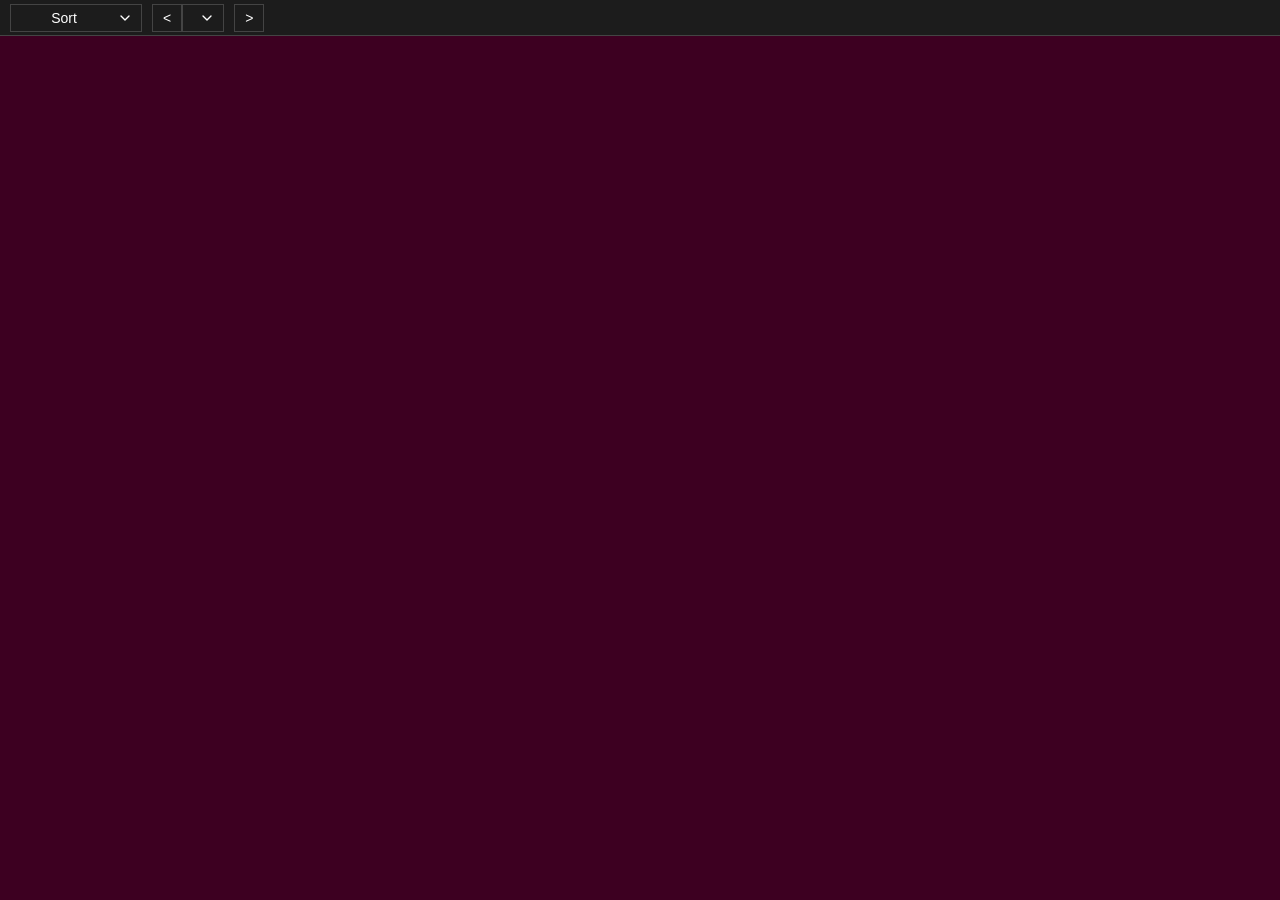
==== index.html @ acc0a3e0 "Complete modular reconstruction of Shortcuts application Implemented a clean, modular architecture u" ====
<!DOCTYPE html>
<html lang="en">
<head>
    <meta charset="UTF-8">
    <meta name="viewport" content="width=device-width, initial-scale=1.0">
    <title>Shortcuts - Modular</title>
    <link rel="stylesheet" href="css/main.css">
</head>
<body>
    <div id="app" class="main-container">
        <header class="top-bar">
            <div class="top-bar-left" id="top-bar-left">
                <!-- Navigation and main actions will go here -->
            </div>
            <div class="top-bar-right" id="top-bar-right">
                <!-- Secondary actions will go here -->
            </div>
        </header>
        <main class="main-content">
            <div id="content-area">
                <div id="thumbnail-container">
                    <!-- Projects and thumbnails will be rendered here -->
                </div>
                <aside id="categories-panel">
                    <div id="panel-resizer"></div>
                    <div id="panel-content"></div>
                </aside>
            </div>
        </main>
    </div>
    <!-- Modals will be added here in later stages -->

    <!-- Core Infrastructure -->
    <script src="js/config.js"></script>
    <script src="js/events.js"></script>
    <script src="js/utils.js"></script>
    <script src="js/fs-adapter.js"></script>
    <script src="js/state.js"></script>
    <script src="js/theme.js"></script>
    <script src="js/persistence.js"></script>
    <script src="js/discovery.js"></script>
    <script src="js/shortcuts.js"></script>
    <script src="js/categories.js"></script>
    <script src="js/sorting.js"></script>
    <script src="js/thumbnail-engine.js"></script>
    <script src="js/components/navigation.js"></script>
    <script src="js/components/size-manager.js"></script>
    <script src="js/components/row-action-bar.js"></script>
    <script src="js/components/video-player.js"></script>
    <script src="js/components/categories-panel.js"></script>
    <script src="js/components/category-menu.js"></script>
    <script src="js/components/video-editor.js"></script>
    <script src="js/components/script-generator.js"></script>

    <!-- Application Entry Point -->
    <script src="js/app.js"></script>
</body>
</html>
---- css/main.css ----
:root {
    --bg-color: #3d0021;
    --top-bar-color: #1c1c1c;
    --toolbar-color: #1c1c1c;
    --root-sc-color: #ffe11f;
    --subfolder-sc-color: #00ff1e;
    --both-sc-color: #009dff;
    --delete-sc-color: #ff0101;
    --header-text-color: #01ff01;
    --row-number-color: #fcfc01;
    --date-text-color: #01ffff;
    --playlist-sc-color: #ff00ff;
    --selected-cat-color: #ff0000;
    --edit-cuts-color: #ff8c00;
    --played-video-color: #4b0082;
    --root-sc-bg-color: #ffe11f;
    --subfolder-sc-bg-color: #00ff1e;
    --both-sc-bg-color: #009dff;
    --delete-sc-bg-color: #ff0101;
    --playlist-sc-bg-color: #ff00ff;
    --shortcut-bg-color: #008000;
    --selection-tint-color: #ffffff;
    --selection-opacity: 0.4;
    --shortcut-opacity: 0.4;
}

html, body {
    height: 100%;
    margin: 0;
    padding: 0;
    background-color: var(--bg-color);
    color: #ffffff;
    font-family: -apple-system, BlinkMacSystemFont, "Segoe UI", Roboto, Helvetica, Arial, sans-serif;
    max-width: 100vw;
    overflow-x: hidden;
}

.main-container {
    display: flex;
    flex-direction: column;
    height: 100%;
}

.main-content {
    flex-grow: 1;
    display: flex;
    flex-direction: column;
    overflow: hidden;
}

.top-bar {
    padding: 10px;
    border-bottom: 1px solid #444444;
    display: flex;
    align-items: center;
    justify-content: space-between;
    height: 36px;
    box-sizing: border-box;
    background-color: var(--top-bar-color);
}

.top-bar-left, .top-bar-right {
    display: flex;
    align-items: center;
}

.bar-button {
    min-height: 28px;
    padding: 2px 10px;
    border: 1px solid #444444;
    background-color: var(--toolbar-color);
    color: #ffffff;
    border-radius: 0;
    font-size: 14px;
    cursor: pointer;
}

.top-bar .bar-button {
    background-color: var(--top-bar-color);
}

.bar-button:hover {
    background-color: #166fe5;
}

.bar-button.active {
    background-color: #43a047;
}

select {
    height: 28px;
    padding: 0 32px 0 8px;
    border: 1px solid #444444;
    background-color: var(--toolbar-color);
    color: #ffffff;
    border-radius: 0;
    font-size: 14px;
    box-sizing: border-box;
    margin-right: 10px;
    text-align: center;
    appearance: none;
    background-image: url("data:image/svg+xml;charset=UTF-8,%3csvg xmlns='http://www.w3.org/2000/svg' viewBox='0 0 24 24' fill='none' stroke='white' stroke-width='2' stroke-linecap='round' stroke-linejoin='round'%3e%3cpolyline points='6,9 12,15 18,9'%3e%3c/polyline%3e%3c/svg%3e");
    background-repeat: no-repeat;
    background-position: right 8px center;
    background-size: 16px;
}

.top-bar select {
    background-color: var(--top-bar-color);
}

.dropdown-content {
    display: none;
    position: absolute;
    background-color: var(--top-bar-color);
    min-width: 250px;
    box-shadow: 0px 8px 16px 0px rgba(0,0,0,0.2);
    z-index: 3000;
    top: 100%;
    left: 0;
    border: 1px solid #444;
}

.dropdown-content button {
    color: white;
    padding: 10px 16px;
    text-decoration: none;
    display: block;
    width: 100%;
    text-align: left;
    border: none;
    background-color: transparent;
    cursor: pointer;
    font-size: 14px;
    white-space: nowrap;
}

.dropdown-content button:hover {
    background-color: #166fe5;
}

#content-area {
    display: flex;
    flex-grow: 1;
    overflow: hidden;
    position: relative;
}

#thumbnail-container {
    flex-grow: 1;
    padding: 0;
    position: relative;
    overflow-y: auto;
    overflow-x: hidden;
    min-width: 0;
}

.landscape-row {
    margin-bottom: 30px;
    display: flex;
    flex-direction: column;
    position: relative;
    width: 100%;
}

.row-action-bar {
    display: flex;
    justify-content: space-between;
    align-items: center;
    padding: 4px 20px;
    background-color: var(--toolbar-color);
    width: 100%;
    box-sizing: border-box;
    border-bottom: 1px solid #444444;
    border-top: 1px solid #444444;
}

.row-action-group-left, .row-action-group-right {
    display: flex;
    align-items: center;
    gap: 4px;
}

.delete-cross {
    font-size: 1.4em;
    color: var(--delete-sc-color);
    cursor: pointer;
    background-color: white;
    border-radius: 4px;
    padding: 0 6px;
    height: 28px;
    display: inline-flex;
    align-items: center;
    justify-content: center;
    margin-right: 10px;
    opacity: 0.3;
    transition: opacity 0.2s;
}

.delete-cross:hover {
    opacity: 1;
}

.delete-cross.active {
    opacity: 1;
    box-shadow: 0 0 10px var(--delete-sc-color);
}

.multiplier-input {
    width: 50px;
    height: 28px;
    background-color: var(--toolbar-color);
    color: white;
    border: 1px solid #444444;
    text-align: center;
}

.date-info {
    display: none;
}

.show-dates .date-info {
    display: inline;
}

.main-container.show-numbers .thumbnails-container,
.main-container.show-numbers .project-header,
.main-container.show-numbers .row-action-bar {
    padding-left: 50px;
    padding-right: 50px;
}

.main-container.show-numbers .date-info {
    padding-left: 50px;
}

.row-number {
    font-size: 1.5em;
    font-weight: bold;
    color: var(--row-number-color);
    position: absolute;
    left: 10px;
    top: 10px;
    width: 30px;
    text-align: right;
}

.project-header {
    color: var(--header-text-color);
    font-size: 1.2em;
    font-weight: bold;
    margin-top: 20px;
    margin-bottom: 0;
    padding: 4px 20px;
    display: flex;
    justify-content: flex-start;
    align-items: center;
    gap: 16px;
}

/* Thumbnail Overlays */
.thumbnail-wrapper.selected-root-sc::after { background-color: var(--root-sc-bg-color); }
.thumbnail-wrapper.selected-subfolder-sc::after { background-color: var(--subfolder-sc-bg-color); }
.thumbnail-wrapper.selected-both-sc::after { background-color: var(--both-sc-bg-color); }
.thumbnail-wrapper.selected-delete-sc::after { background-color: var(--delete-sc-bg-color); }
.thumbnail-wrapper.selected-playlist-sc::after { background-color: var(--playlist-sc-bg-color); }

.uniform-selection-bg .thumbnail-wrapper[class*="selected-"]::after {
    background-color: var(--selection-tint-color) !important;
}

.thumbnail-wrapper[class*="selected-"]::after {
    content: '';
    position: absolute;
    top: 0;
    left: 0;
    right: 0;
    bottom: 0;
    opacity: var(--selection-opacity);
    pointer-events: none;
    z-index: 5;
    border-radius: 6px;
}

.thumbnail {
    object-fit: cover;
    border-radius: 6px;
    box-shadow: 0 1px 2px rgba(0,0,0,0.1);
    cursor: pointer;
    position: relative;
    display: block;
    transform-origin: center center;
}

.thumbnail.rotate-90, .thumbnail.rotate-180, .thumbnail.rotate-270 {
    position: absolute;
    top: 50%;
    left: 50%;
}

.rotate-90 { transform: translate(-50%, -50%) rotate(90deg); }
.rotate-180 { transform: translate(-50%, -50%) rotate(180deg); }
.rotate-270 { transform: translate(-50%, -50%) rotate(270deg); }

.rotate-90.flipped { transform: translate(-50%, -50%) rotate(90deg) scaleX(-1); }
.rotate-180.flipped { transform: translate(-50%, -50%) rotate(180deg) scaleX(-1); }
.rotate-270.flipped { transform: translate(-50%, -50%) rotate(270deg) scaleX(-1); }

.flipped { transform: scaleX(-1); }

.thumbnail.selected-root-sc { outline: 3px dashed var(--root-sc-color); outline-offset: -3px; }
.thumbnail.selected-subfolder-sc { outline: 3px dashed var(--subfolder-sc-color); outline-offset: -3px; }
.thumbnail.selected-both-sc { outline: 3px dashed var(--both-sc-color); outline-offset: -3px; }
.thumbnail.selected-delete-sc { outline: 3px dashed var(--delete-sc-color); outline-offset: -3px; }
.thumbnail.selected-playlist-sc { outline: 3px dashed var(--playlist-sc-color); outline-offset: -3px; }

#categories-panel {
    display: none;
    width: 250px;
    min-width: 150px;
    max-width: 600px;
    background-color: var(--toolbar-color);
    border-left: 1px solid #444;
    overflow: hidden;
    position: relative;
    flex-shrink: 0;
    padding: 10px;
    box-sizing: border-box;
}

#panel-resizer {
    width: 6px;
    cursor: col-resize;
    background-color: transparent;
    position: absolute;
    left: 0;
    top: 0;
    bottom: 0;
    z-index: 10;
}

#panel-resizer:hover {
    background-color: rgba(255, 255, 255, 0.1);
}

#panel-content {
    height: 100%;
    overflow-y: auto;
    overflow-x: hidden;
    display: flex;
    flex-direction: column;
    gap: 15px;
}
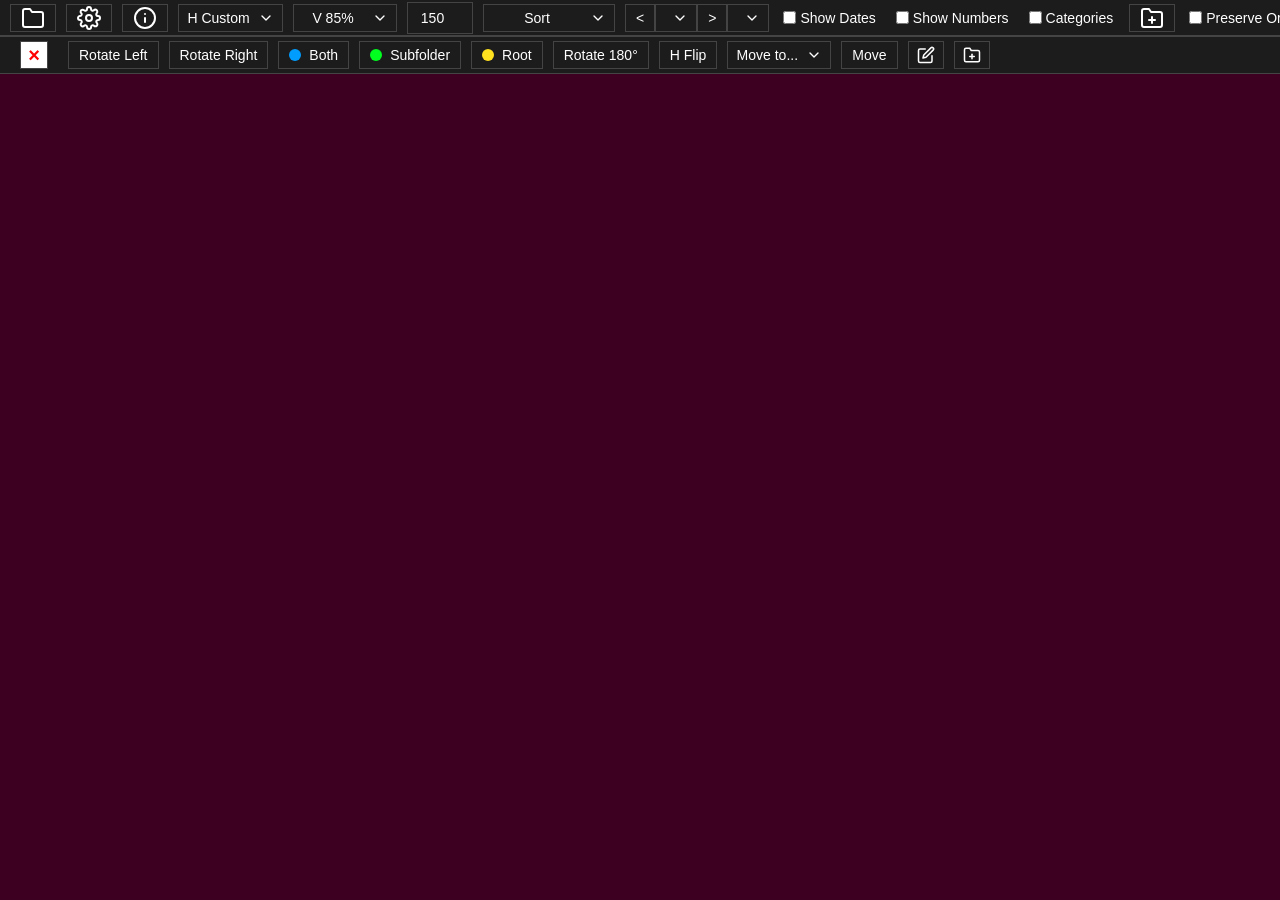
==== commit 5bf8a43a: "Recreation Stage 2: Core Modular Infrastructure and Toolbar Refinement - Established modular project" ====
--- a/index.html
+++ b/index.html
@@ -7,52 +7,104 @@
     <link rel="stylesheet" href="css/main.css">
 </head>
 <body>
-    <div id="app" class="main-container">
-        <header class="top-bar">
-            <div class="top-bar-left" id="top-bar-left">
-                <!-- Navigation and main actions will go here -->
-            </div>
-            <div class="top-bar-right" id="top-bar-right">
-                <!-- Secondary actions will go here -->
-            </div>
-        </header>
-        <main class="main-content">
-            <div id="content-area">
+    <div class="main-container">
+        <div class="main-content">
+            <!-- Top Toolbar -->
+            <header class="top-bar">
+                <div class="top-bar-left">
+                    <!-- Icon Buttons -->
+                    <button id="load-menu-btn" class="bar-button" title="Load">
+                        <svg width="24" height="24" viewBox="0 0 24 24" fill="none" stroke="currentColor" stroke-width="2" stroke-linecap="round" stroke-linejoin="round"><path d="M22 19a2 2 0 0 1-2 2H4a2 2 0 0 1-2-2V5a2 2 0 0 1 2-2h5l2 3h9a2 2 0 0 1 2 2z"></path></svg>
+                    </button>
+
+                    <button id="options-menu-btn" class="bar-button" title="Options">
+                        <svg width="24" height="24" viewBox="0 0 24 24" fill="none" stroke="currentColor" stroke-width="2" stroke-linecap="round" stroke-linejoin="round"><circle cx="12" cy="12" r="3"></circle><path d="M19.4 15a1.65 1.65 0 0 0 .33 1.82l.06.06a2 2 0 0 1 0 2.83 2 2 0 0 1-2.83 0l-.06-.06a1.65 1.65 0 0 0-1.82-.33 1.65 1.65 0 0 0-1 1.51V21a2 2 0 0 1-2 2 2 2 0 0 1-2-2v-.09A1.65 1.65 0 0 0 9 19.4a1.65 1.65 0 0 0-1.82.33l-.06.06a2 2 0 0 1-2.83 0 2 2 0 0 1 0-2.83l.06-.06a1.65 1.65 0 0 0 .33-1.82 1.65 1.65 0 0 0-1.51-1H3a2 2 0 0 1-2-2 2 2 0 0 1 2-2h.09A1.65 1.65 0 0 0 4.6 9a1.65 1.65 0 0 0-.33-1.82l-.06-.06a2 2 0 0 1 0-2.83 2 2 0 0 1 2.83 0l.06.06a1.65 1.65 0 0 0 1.82.33H9a1.65 1.65 0 0 0 1-1.51V3a2 2 0 0 1 2-2 2 2 0 0 1 2 2v.09a1.65 1.65 0 0 0 1 1.51 1.65 1.65 0 0 0 1.82-.33l.06-.06a2 2 0 0 1 2.83 0 2 2 0 0 1 0 2.83l-.06.06a1.65 1.65 0 0 0-.33 1.82V9a1.65 1.65 0 0 0 1.51 1H21a2 2 0 0 1 2 2 2 2 0 0 1-2 2h-.09a1.65 1.65 0 0 0-1.51 1z"></path></svg>
+                    </button>
+
+                    <button id="info-menu-btn" class="bar-button" title="Information">
+                        <svg width="24" height="24" viewBox="0 0 24 24" fill="none" stroke="currentColor" stroke-width="2" stroke-linecap="round" stroke-linejoin="round"><circle cx="12" cy="12" r="10"></circle><line x1="12" y1="16" x2="12" y2="12"></line><line x1="12" y1="8" x2="12.01" y2="8"></line></svg>
+                    </button>
+
+                    <!-- Size Selectors -->
+                    <select id="h-size-selector" class="toolbar-select" title="Horizontal Thumbnail Size">
+                        <option value="auto">H Auto</option>
+                        <option value="custom" selected>H Custom</option>
+                    </select>
+
+                    <select id="v-size-selector" class="toolbar-select" title="Vertical Thumbnail Size">
+                        <option value="auto">V Auto</option>
+                        <option value="0.85" selected>V 85%</option>
+                        <option value="custom">V Custom</option>
+                    </select>
+
+                    <input type="number" id="custom-size-input" class="toolbar-input" placeholder="%" min="1" max="500" value="150">
+
+                    <!-- Sort -->
+                    <select id="sort-selector" class="toolbar-select">
+                        <option value="" disabled selected hidden>Sort</option>
+                        <option value="name-asc">Name (A-Z)</option>
+                        <option value="name-desc">Name (Z-A)</option>
+                        <option value="date-new">Date (Newest)</option>
+                        <option value="date-old">Date (Oldest)</option>
+                    </select>
+
+                    <!-- Navigation -->
+                    <div class="nav-group">
+                        <button id="prev-canvas-btn" class="bar-button">&lt;</button>
+                        <select id="canvas-select" class="toolbar-select"></select>
+                        <button id="next-canvas-btn" class="bar-button">&gt;</button>
+                        <select id="group-selector" class="toolbar-select"></select>
+                    </div>
+
+                    <!-- Toggles -->
+                    <div class="checkbox-container">
+                        <input type="checkbox" id="show-dates-checkbox">
+                        <label for="show-dates-checkbox">Show Dates</label>
+                    </div>
+
+                    <div class="checkbox-container">
+                        <input type="checkbox" id="show-numbers-checkbox">
+                        <label for="show-numbers-checkbox">Show Numbers</label>
+                    </div>
+
+                    <div class="checkbox-container">
+                        <input type="checkbox" id="enable-categories-panel-checkbox">
+                        <label for="enable-categories-panel-checkbox">Categories</label>
+                    </div>
+
+                    <button id="top-categories-menu-btn" class="bar-button" title="Categories">
+                        <svg width="24" height="24" viewBox="0 0 24 24" fill="none" stroke="currentColor" stroke-width="2" stroke-linecap="round" stroke-linejoin="round"><path d="M22 19a2 2 0 0 1-2 2H4a2 2 0 0 1-2-2V5a2 2 0 0 1 2-2h5l2 3h9a2 2 0 0 1 2 2z"></path><line x1="12" y1="11" x2="12" y2="17"></line><line x1="9" y1="14" x2="15" y2="14"></line></svg>
+                    </button>
+
+                    <div class="checkbox-container">
+                        <input type="checkbox" id="preserve-original-size-global-checkbox">
+                        <label for="preserve-original-size-global-checkbox">Preserve Original Size</label>
+                    </div>
+                </div>
+
+                <div class="top-bar-right">
+                    <button id="shortcut-script-btn" class="bar-button">Generate Action Script</button>
+                </div>
+            </header>
+
+            <main id="content-area">
                 <div id="thumbnail-container">
-                    <!-- Projects and thumbnails will be rendered here -->
+                    <div id="content-spacer"></div>
                 </div>
                 <aside id="categories-panel">
                     <div id="panel-resizer"></div>
                     <div id="panel-content"></div>
                 </aside>
-            </div>
-        </main>
+            </main>
+        </div>
     </div>
-    <!-- Modals will be added here in later stages -->
 
-    <!-- Core Infrastructure -->
-    <script src="js/config.js"></script>
+    <!-- Application Bootstrap -->
     <script src="js/events.js"></script>
-    <script src="js/utils.js"></script>
+    <script src="js/state.js"></script>
+    <script src="js/persistence.js"></script>
     <script src="js/fs-adapter.js"></script>
-    <script src="js/state.js"></script>
-    <script src="js/theme.js"></script>
-    <script src="js/persistence.js"></script>
-    <script src="js/discovery.js"></script>
-    <script src="js/shortcuts.js"></script>
-    <script src="js/categories.js"></script>
-    <script src="js/sorting.js"></script>
-    <script src="js/thumbnail-engine.js"></script>
-    <script src="js/components/navigation.js"></script>
-    <script src="js/components/size-manager.js"></script>
-    <script src="js/components/row-action-bar.js"></script>
-    <script src="js/components/video-player.js"></script>
-    <script src="js/components/categories-panel.js"></script>
-    <script src="js/components/category-menu.js"></script>
-    <script src="js/components/video-editor.js"></script>
-    <script src="js/components/script-generator.js"></script>
-
-    <!-- Application Entry Point -->
+    <script src="js/components/action-toolbar.js"></script>
     <script src="js/app.js"></script>
 </body>
 </html>
--- a/css/main.css
+++ b/css/main.css
@@ -1,27 +1,19 @@
+/**
+ * Shortcuts Application Styles
+ */
+
 :root {
     --bg-color: #3d0021;
     --top-bar-color: #1c1c1c;
     --toolbar-color: #1c1c1c;
+    --header-text-color: #01ff01;
+    --date-text-color: #01ffff;
+
+    /* Selection Colors */
     --root-sc-color: #ffe11f;
     --subfolder-sc-color: #00ff1e;
     --both-sc-color: #009dff;
     --delete-sc-color: #ff0101;
-    --header-text-color: #01ff01;
-    --row-number-color: #fcfc01;
-    --date-text-color: #01ffff;
-    --playlist-sc-color: #ff00ff;
-    --selected-cat-color: #ff0000;
-    --edit-cuts-color: #ff8c00;
-    --played-video-color: #4b0082;
-    --root-sc-bg-color: #ffe11f;
-    --subfolder-sc-bg-color: #00ff1e;
-    --both-sc-bg-color: #009dff;
-    --delete-sc-bg-color: #ff0101;
-    --playlist-sc-bg-color: #ff00ff;
-    --shortcut-bg-color: #008000;
-    --selection-tint-color: #ffffff;
-    --selection-opacity: 0.4;
-    --shortcut-opacity: 0.4;
 }
 
 html, body {
@@ -48,6 +40,7 @@
     overflow: hidden;
 }
 
+/* --- Top Toolbar Styles --- */
 .top-bar {
     padding: 10px;
     border-bottom: 1px solid #444444;
@@ -59,39 +52,42 @@
     background-color: var(--top-bar-color);
 }
 
-.top-bar-left, .top-bar-right {
-    display: flex;
-    align-items: center;
-}
-
+.top-bar-left {
+    display: flex;
+    align-items: center;
+}
+
+.top-bar-right {
+    display: flex;
+    align-items: center;
+    gap: 10px;
+}
+
+/* Generic Toolbar Components */
 .bar-button {
     min-height: 28px;
-    padding: 2px 10px;
+    padding: 0 10px;
     border: 1px solid #444444;
     background-color: var(--toolbar-color);
     color: #ffffff;
     border-radius: 0;
     font-size: 14px;
     cursor: pointer;
-}
-
-.top-bar .bar-button {
-    background-color: var(--top-bar-color);
+    display: flex;
+    align-items: center;
+    justify-content: center;
+    margin-right: 10px;
 }
 
 .bar-button:hover {
     background-color: #166fe5;
 }
 
-.bar-button.active {
-    background-color: #43a047;
-}
-
-select {
+.toolbar-select {
     height: 28px;
     padding: 0 32px 0 8px;
     border: 1px solid #444444;
-    background-color: var(--toolbar-color);
+    background-color: var(--top-bar-color);
     color: #ffffff;
     border-radius: 0;
     font-size: 14px;
@@ -105,40 +101,94 @@
     background-size: 16px;
 }
 
-.top-bar select {
+.toolbar-input {
+    width: 60px;
+    height: 28px;
     background-color: var(--top-bar-color);
-}
-
-.dropdown-content {
-    display: none;
-    position: absolute;
-    background-color: var(--top-bar-color);
-    min-width: 250px;
-    box-shadow: 0px 8px 16px 0px rgba(0,0,0,0.2);
-    z-index: 3000;
-    top: 100%;
-    left: 0;
-    border: 1px solid #444;
-}
-
-.dropdown-content button {
     color: white;
-    padding: 10px 16px;
-    text-decoration: none;
-    display: block;
+    border: 1px solid #444444;
+    margin-right: 10px;
+    text-align: center;
+    font-size: 14px;
+}
+
+.nav-group {
+    display: flex;
+    align-items: center;
+    margin-right: 10px;
+}
+
+.nav-group .bar-button,
+.nav-group .toolbar-select {
+    margin-right: 0;
+}
+
+.checkbox-container {
+    display: flex;
+    align-items: center;
+    margin-right: 16px;
+    color: white;
+    font-size: 14px;
+    white-space: nowrap;
+}
+
+.checkbox-container input {
+    margin-right: 4px;
+}
+
+/* --- Row Action Toolbar Refinement --- */
+.row-action-bar {
+    display: flex;
+    align-items: center;
+    padding: 4px 20px;
+    background-color: var(--toolbar-color);
     width: 100%;
-    text-align: left;
-    border: none;
-    background-color: transparent;
+    box-sizing: border-box;
+    border-bottom: 1px solid #444444;
+    border-top: 1px solid #444444;
+    gap: 0; /* Margins handled by elements */
+}
+
+.delete-btn-ref {
+    background-color: #ffffff;
+    color: #ff0101;
+    font-weight: bold;
+    font-size: 20px;
+    width: 28px;
+    height: 28px;
+    display: flex;
+    align-items: center;
+    justify-content: center;
+    border: 1px solid #444444;
     cursor: pointer;
-    font-size: 14px;
-    white-space: nowrap;
-}
-
-.dropdown-content button:hover {
-    background-color: #166fe5;
-}
-
+    margin-right: 20px;
+}
+
+.action-group {
+    display: flex;
+    align-items: center;
+}
+
+.dot {
+    width: 12px;
+    height: 12px;
+    border-radius: 50%;
+    display: inline-block;
+    margin-right: 8px;
+}
+
+.dot-both { background-color: var(--both-sc-color); }
+.dot-subfolder { background-color: var(--subfolder-sc-color); }
+.dot-root { background-color: var(--root-sc-color); }
+
+.icon-btn {
+    padding: 0 8px;
+    display: flex;
+    align-items: center;
+    justify-content: center;
+}
+
+/* --- Layout Area --- */
 #content-area {
     display: flex;
     flex-grow: 1;
@@ -155,199 +205,11 @@
     min-width: 0;
 }
 
-.landscape-row {
-    margin-bottom: 30px;
-    display: flex;
-    flex-direction: column;
-    position: relative;
-    width: 100%;
-}
-
-.row-action-bar {
-    display: flex;
-    justify-content: space-between;
-    align-items: center;
-    padding: 4px 20px;
-    background-color: var(--toolbar-color);
-    width: 100%;
-    box-sizing: border-box;
-    border-bottom: 1px solid #444444;
-    border-top: 1px solid #444444;
-}
-
-.row-action-group-left, .row-action-group-right {
-    display: flex;
-    align-items: center;
-    gap: 4px;
-}
-
-.delete-cross {
-    font-size: 1.4em;
-    color: var(--delete-sc-color);
-    cursor: pointer;
-    background-color: white;
-    border-radius: 4px;
-    padding: 0 6px;
-    height: 28px;
-    display: inline-flex;
-    align-items: center;
-    justify-content: center;
-    margin-right: 10px;
-    opacity: 0.3;
-    transition: opacity 0.2s;
-}
-
-.delete-cross:hover {
-    opacity: 1;
-}
-
-.delete-cross.active {
-    opacity: 1;
-    box-shadow: 0 0 10px var(--delete-sc-color);
-}
-
-.multiplier-input {
-    width: 50px;
-    height: 28px;
-    background-color: var(--toolbar-color);
-    color: white;
-    border: 1px solid #444444;
-    text-align: center;
-}
-
-.date-info {
-    display: none;
-}
-
-.show-dates .date-info {
-    display: inline;
-}
-
-.main-container.show-numbers .thumbnails-container,
-.main-container.show-numbers .project-header,
-.main-container.show-numbers .row-action-bar {
-    padding-left: 50px;
-    padding-right: 50px;
-}
-
-.main-container.show-numbers .date-info {
-    padding-left: 50px;
-}
-
-.row-number {
-    font-size: 1.5em;
-    font-weight: bold;
-    color: var(--row-number-color);
-    position: absolute;
-    left: 10px;
-    top: 10px;
-    width: 30px;
-    text-align: right;
-}
-
-.project-header {
-    color: var(--header-text-color);
-    font-size: 1.2em;
-    font-weight: bold;
-    margin-top: 20px;
-    margin-bottom: 0;
-    padding: 4px 20px;
-    display: flex;
-    justify-content: flex-start;
-    align-items: center;
-    gap: 16px;
-}
-
-/* Thumbnail Overlays */
-.thumbnail-wrapper.selected-root-sc::after { background-color: var(--root-sc-bg-color); }
-.thumbnail-wrapper.selected-subfolder-sc::after { background-color: var(--subfolder-sc-bg-color); }
-.thumbnail-wrapper.selected-both-sc::after { background-color: var(--both-sc-bg-color); }
-.thumbnail-wrapper.selected-delete-sc::after { background-color: var(--delete-sc-bg-color); }
-.thumbnail-wrapper.selected-playlist-sc::after { background-color: var(--playlist-sc-bg-color); }
-
-.uniform-selection-bg .thumbnail-wrapper[class*="selected-"]::after {
-    background-color: var(--selection-tint-color) !important;
-}
-
-.thumbnail-wrapper[class*="selected-"]::after {
-    content: '';
-    position: absolute;
-    top: 0;
-    left: 0;
-    right: 0;
-    bottom: 0;
-    opacity: var(--selection-opacity);
-    pointer-events: none;
-    z-index: 5;
-    border-radius: 6px;
-}
-
-.thumbnail {
-    object-fit: cover;
-    border-radius: 6px;
-    box-shadow: 0 1px 2px rgba(0,0,0,0.1);
-    cursor: pointer;
-    position: relative;
-    display: block;
-    transform-origin: center center;
-}
-
-.thumbnail.rotate-90, .thumbnail.rotate-180, .thumbnail.rotate-270 {
-    position: absolute;
-    top: 50%;
-    left: 50%;
-}
-
-.rotate-90 { transform: translate(-50%, -50%) rotate(90deg); }
-.rotate-180 { transform: translate(-50%, -50%) rotate(180deg); }
-.rotate-270 { transform: translate(-50%, -50%) rotate(270deg); }
-
-.rotate-90.flipped { transform: translate(-50%, -50%) rotate(90deg) scaleX(-1); }
-.rotate-180.flipped { transform: translate(-50%, -50%) rotate(180deg) scaleX(-1); }
-.rotate-270.flipped { transform: translate(-50%, -50%) rotate(270deg) scaleX(-1); }
-
-.flipped { transform: scaleX(-1); }
-
-.thumbnail.selected-root-sc { outline: 3px dashed var(--root-sc-color); outline-offset: -3px; }
-.thumbnail.selected-subfolder-sc { outline: 3px dashed var(--subfolder-sc-color); outline-offset: -3px; }
-.thumbnail.selected-both-sc { outline: 3px dashed var(--both-sc-color); outline-offset: -3px; }
-.thumbnail.selected-delete-sc { outline: 3px dashed var(--delete-sc-color); outline-offset: -3px; }
-.thumbnail.selected-playlist-sc { outline: 3px dashed var(--playlist-sc-color); outline-offset: -3px; }
-
 #categories-panel {
     display: none;
     width: 250px;
-    min-width: 150px;
-    max-width: 600px;
     background-color: var(--toolbar-color);
     border-left: 1px solid #444;
-    overflow: hidden;
     position: relative;
     flex-shrink: 0;
-    padding: 10px;
-    box-sizing: border-box;
-}
-
-#panel-resizer {
-    width: 6px;
-    cursor: col-resize;
-    background-color: transparent;
-    position: absolute;
-    left: 0;
-    top: 0;
-    bottom: 0;
-    z-index: 10;
-}
-
-#panel-resizer:hover {
-    background-color: rgba(255, 255, 255, 0.1);
-}
-
-#panel-content {
-    height: 100%;
-    overflow-y: auto;
-    overflow-x: hidden;
-    display: flex;
-    flex-direction: column;
-    gap: 15px;
-}
+}
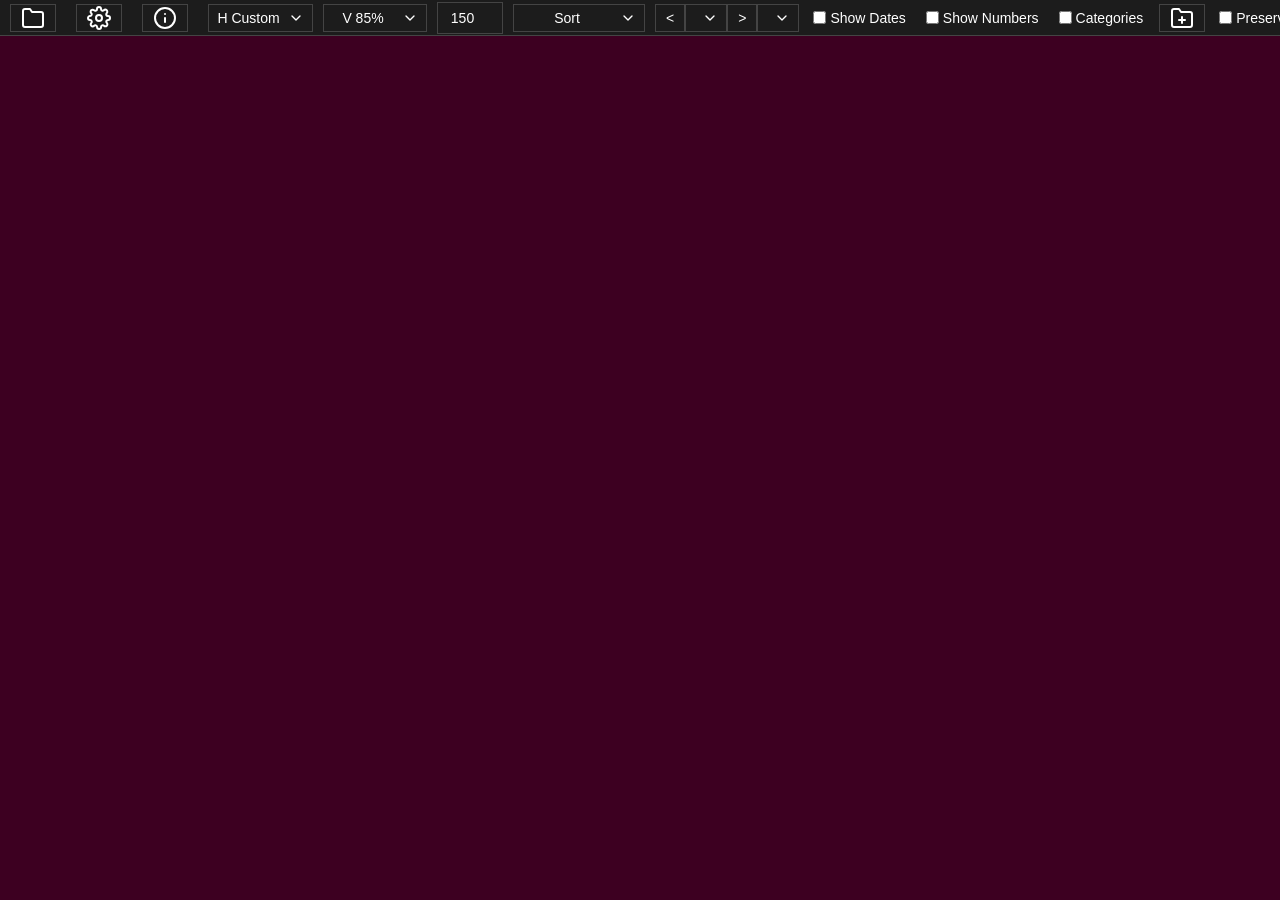
==== commit db251366: "Recreation Stage 3: Toolbar Regression Fixes and Logic - Fixed Load icon and implemented dropdown me" ====
--- a/index.html
+++ b/index.html
@@ -12,18 +12,39 @@
             <!-- Top Toolbar -->
             <header class="top-bar">
                 <div class="top-bar-left">
-                    <!-- Icon Buttons -->
-                    <button id="load-menu-btn" class="bar-button" title="Load">
-                        <svg width="24" height="24" viewBox="0 0 24 24" fill="none" stroke="currentColor" stroke-width="2" stroke-linecap="round" stroke-linejoin="round"><path d="M22 19a2 2 0 0 1-2 2H4a2 2 0 0 1-2-2V5a2 2 0 0 1 2-2h5l2 3h9a2 2 0 0 1 2 2z"></path></svg>
-                    </button>
+                    <!-- Load Menu -->
+                    <div id="load-menu-container" class="load-menu-container">
+                        <button id="load-menu-btn" class="bar-button" title="Load">
+                            <svg width="24" height="24" viewBox="0 0 24 24" fill="none" stroke="currentColor" stroke-width="2" stroke-linecap="round" stroke-linejoin="round"><path d="M22 19a2 2 0 0 1-2 2H4a2 2 0 0 1-2-2V5a2 2 0 0 1 2-2h5l2 3h9a2 2 0 0 1 2 2z"></path></svg>
+                        </button>
+                        <div id="load-dropdown" class="dropdown-content">
+                            <button id="load-directory-btn">Load all videos</button>
+                            <button id="load-latest-videos-btn">Load new videos</button>
+                            <button id="load-sc-btn">Load all shortcuts</button>
+                            <button id="load-root-sc-btn">Load root shortcut directory</button>
+                            <button id="create-playlist-load-btn">Create playlist</button>
+                            <button id="create-playlist-root-load-btn">Create playlist root</button>
+                            <button id="update-playlist-root-load-btn">Update playlist root</button>
+                        </div>
+                    </div>
 
-                    <button id="options-menu-btn" class="bar-button" title="Options">
-                        <svg width="24" height="24" viewBox="0 0 24 24" fill="none" stroke="currentColor" stroke-width="2" stroke-linecap="round" stroke-linejoin="round"><circle cx="12" cy="12" r="3"></circle><path d="M19.4 15a1.65 1.65 0 0 0 .33 1.82l.06.06a2 2 0 0 1 0 2.83 2 2 0 0 1-2.83 0l-.06-.06a1.65 1.65 0 0 0-1.82-.33 1.65 1.65 0 0 0-1 1.51V21a2 2 0 0 1-2 2 2 2 0 0 1-2-2v-.09A1.65 1.65 0 0 0 9 19.4a1.65 1.65 0 0 0-1.82.33l-.06.06a2 2 0 0 1-2.83 0 2 2 0 0 1 0-2.83l.06-.06a1.65 1.65 0 0 0 .33-1.82 1.65 1.65 0 0 0-1.51-1H3a2 2 0 0 1-2-2 2 2 0 0 1 2-2h.09A1.65 1.65 0 0 0 4.6 9a1.65 1.65 0 0 0-.33-1.82l-.06-.06a2 2 0 0 1 0-2.83 2 2 0 0 1 2.83 0l.06.06a1.65 1.65 0 0 0 1.82.33H9a1.65 1.65 0 0 0 1-1.51V3a2 2 0 0 1 2-2 2 2 0 0 1 2 2v.09a1.65 1.65 0 0 0 1 1.51 1.65 1.65 0 0 0 1.82-.33l.06-.06a2 2 0 0 1 2.83 0 2 2 0 0 1 0 2.83l-.06.06a1.65 1.65 0 0 0-.33 1.82V9a1.65 1.65 0 0 0 1.51 1H21a2 2 0 0 1 2 2 2 2 0 0 1-2 2h-.09a1.65 1.65 0 0 0-1.51 1z"></path></svg>
-                    </button>
+                    <div id="options-menu-container" class="load-menu-container">
+                        <button id="options-menu-btn" class="bar-button" title="Options">
+                            <svg width="24" height="24" viewBox="0 0 24 24" fill="none" stroke="currentColor" stroke-width="2" stroke-linecap="round" stroke-linejoin="round"><circle cx="12" cy="12" r="3"></circle><path d="M19.4 15a1.65 1.65 0 0 0 .33 1.82l.06.06a2 2 0 0 1 0 2.83 2 2 0 0 1-2.83 0l-.06-.06a1.65 1.65 0 0 0-1.82-.33 1.65 1.65 0 0 0-1 1.51V21a2 2 0 0 1-2 2 2 2 0 0 1-2-2v-.09A1.65 1.65 0 0 0 9 19.4a1.65 1.65 0 0 0-1.82.33l-.06.06a2 2 0 0 1-2.83 0 2 2 0 0 1 0-2.83l.06-.06a1.65 1.65 0 0 0 .33-1.82 1.65 1.65 0 0 0-1.51-1H3a2 2 0 0 1-2-2 2 2 0 0 1 2-2h.09A1.65 1.65 0 0 0 4.6 9a1.65 1.65 0 0 0-.33-1.82l-.06-.06a2 2 0 0 1 0-2.83 2 2 0 0 1 2.83 0l.06.06a1.65 1.65 0 0 0 1.82.33H9a1.65 1.65 0 0 0 1-1.51V3a2 2 0 0 1 2-2 2 2 0 0 1 2 2v.09a1.65 1.65 0 0 0 1 1.51 1.65 1.65 0 0 0 1.82-.33l.06-.06a2 2 0 0 1 2.83 0 2 2 0 0 1 0 2.83l-.06.06a1.65 1.65 0 0 0-.33 1.82V9a1.65 1.65 0 0 0 1.51 1H21a2 2 0 0 1 2 2 2 2 0 0 1-2 2h-.09a1.65 1.65 0 0 0-1.51 1z"></path></svg>
+                        </button>
+                        <div id="options-dropdown" class="dropdown-content" style="min-width: 450px;">
+                            <!-- Content will be injected by component -->
+                        </div>
+                    </div>
 
-                    <button id="info-menu-btn" class="bar-button" title="Information">
-                        <svg width="24" height="24" viewBox="0 0 24 24" fill="none" stroke="currentColor" stroke-width="2" stroke-linecap="round" stroke-linejoin="round"><circle cx="12" cy="12" r="10"></circle><line x1="12" y1="16" x2="12" y2="12"></line><line x1="12" y1="8" x2="12.01" y2="8"></line></svg>
-                    </button>
+                    <div id="info-menu-container" class="load-menu-container">
+                        <button id="info-menu-btn" class="bar-button" title="Information">
+                            <svg width="24" height="24" viewBox="0 0 24 24" fill="none" stroke="currentColor" stroke-width="2" stroke-linecap="round" stroke-linejoin="round"><circle cx="12" cy="12" r="10"></circle><line x1="12" y1="16" x2="12" y2="12"></line><line x1="12" y1="8" x2="12.01" y2="8"></line></svg>
+                        </button>
+                        <div id="info-dropdown" class="dropdown-content" style="min-width: 350px; padding: 15px; box-sizing: border-box;">
+                            <!-- Content will be injected by component -->
+                        </div>
+                    </div>
 
                     <!-- Size Selectors -->
                     <select id="h-size-selector" class="toolbar-select" title="Horizontal Thumbnail Size">
@@ -84,6 +105,8 @@
 
                 <div class="top-bar-right">
                     <button id="shortcut-script-btn" class="bar-button">Generate Action Script</button>
+                    <button id="create-playlist-btn" class="bar-button" style="display: none;">Create Playlist</button>
+                    <button id="delete-shortcuts-btn" class="bar-button" style="display: none;">Delete Selected Shortcuts</button>
                 </div>
             </header>
 
@@ -105,6 +128,9 @@
     <script src="js/persistence.js"></script>
     <script src="js/fs-adapter.js"></script>
     <script src="js/components/action-toolbar.js"></script>
+    <script src="js/components/load-menu.js"></script>
+    <script src="js/components/options-menu.js"></script>
+    <script src="js/components/info-menu.js"></script>
     <script src="js/app.js"></script>
 </body>
 </html>
--- a/css/main.css
+++ b/css/main.css
@@ -136,6 +136,47 @@
     margin-right: 4px;
 }
 
+/* --- Dropdown Menus --- */
+.dropdown-content {
+    display: none;
+    position: absolute;
+    background-color: var(--top-bar-color);
+    min-width: 250px;
+    box-shadow: 0px 8px 16px 0px rgba(0,0,0,0.2);
+    z-index: 3000;
+    top: 100%;
+    left: 0;
+    border: 1px solid #444;
+    color: white;
+}
+
+.dropdown-content button {
+    color: white;
+    padding: 10px 16px;
+    text-decoration: none;
+    display: block;
+    width: 100%;
+    text-align: left;
+    border: none;
+    background-color: transparent;
+    cursor: pointer;
+    font-size: 14px;
+    white-space: nowrap;
+}
+
+.dropdown-content button:hover {
+    background-color: #166fe5;
+}
+
+.dropdown-content button:nth-child(even) {
+    background-color: rgba(255,255,255,0.05);
+}
+
+.load-menu-container {
+    position: relative;
+    margin-right: 10px;
+}
+
 /* --- Row Action Toolbar Refinement --- */
 .row-action-bar {
     display: flex;
